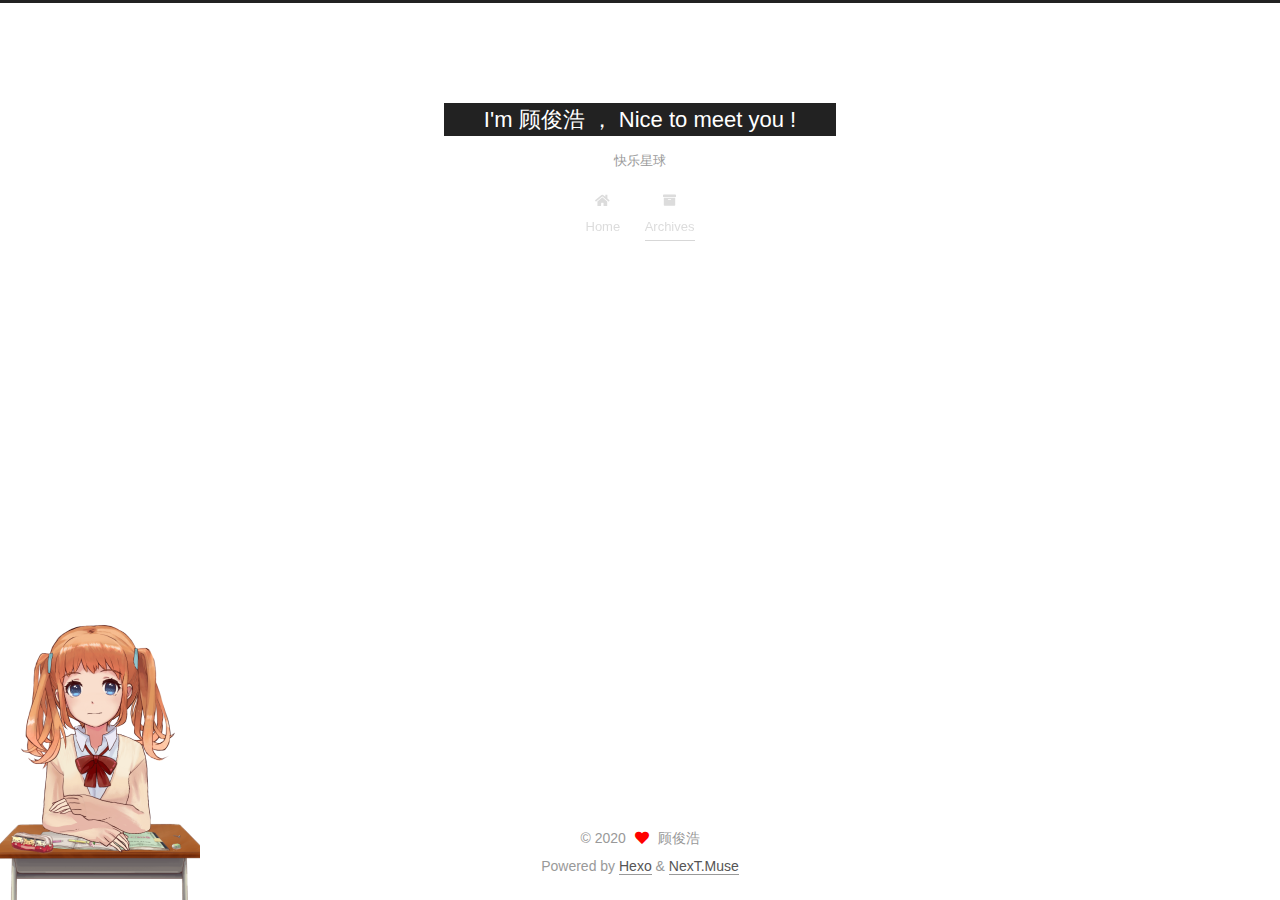
==== archives/index.html @ 108e6eaa "Site updated: 2020-04-30 14:26:38" ====
<!DOCTYPE html>
<html lang="en">
<head>
  <meta charset="UTF-8">
<meta name="viewport" content="width=device-width, initial-scale=1, maximum-scale=2">
<meta name="theme-color" content="#222">
<meta name="generator" content="Hexo 4.2.0">
  <link rel="apple-touch-icon" sizes="180x180" href="/images/apple-touch-icon-next.png">
  <link rel="icon" type="image/png" sizes="32x32" href="/images/favicon-32x32-next.png">
  <link rel="icon" type="image/png" sizes="16x16" href="/images/favicon-16x16-next.png">
  <link rel="mask-icon" href="/images/logo.svg" color="#222">

<link rel="stylesheet" href="/css/main.css">


<link rel="stylesheet" href="/lib/font-awesome/css/all.min.css">

<script id="hexo-configurations">
    var NexT = window.NexT || {};
    var CONFIG = {"hostname":"gutaiduanzhuang.github.io","root":"/","scheme":"Muse","version":"7.8.0","exturl":false,"sidebar":{"position":"left","display":"post","padding":18,"offset":12,"onmobile":false},"copycode":{"enable":false,"show_result":false,"style":null},"back2top":{"enable":true,"sidebar":false,"scrollpercent":false},"bookmark":{"enable":false,"color":"#222","save":"auto"},"fancybox":false,"mediumzoom":false,"lazyload":false,"pangu":false,"comments":{"style":"tabs","active":null,"storage":true,"lazyload":false,"nav":null},"algolia":{"hits":{"per_page":10},"labels":{"input_placeholder":"Search for Posts","hits_empty":"We didn't find any results for the search: ${query}","hits_stats":"${hits} results found in ${time} ms"}},"localsearch":{"enable":false,"trigger":"auto","top_n_per_article":1,"unescape":false,"preload":false},"motion":{"enable":true,"async":false,"transition":{"post_block":"fadeIn","post_header":"slideDownIn","post_body":"slideDownIn","coll_header":"slideLeftIn","sidebar":"slideUpIn"}}};
  </script>

  <meta property="og:type" content="website">
<meta property="og:title" content="I&#39;m 顾俊浩 ， Nice to meet you !">
<meta property="og:url" content="https://gutaiduanzhuang.github.io/archives/index.html">
<meta property="og:site_name" content="I&#39;m 顾俊浩 ， Nice to meet you !">
<meta property="og:locale" content="en_US">
<meta property="article:author" content="顾俊浩">
<meta name="twitter:card" content="summary">

<link rel="canonical" href="https://gutaiduanzhuang.github.io/archives/">


<script id="page-configurations">
  // https://hexo.io/docs/variables.html
  CONFIG.page = {
    sidebar: "",
    isHome : false,
    isPost : false,
    lang   : 'en'
  };
</script>

  <title>Archive | I'm 顾俊浩 ， Nice to meet you !</title>
  






  <noscript>
  <style>
  .use-motion .brand,
  .use-motion .menu-item,
  .sidebar-inner,
  .use-motion .post-block,
  .use-motion .pagination,
  .use-motion .comments,
  .use-motion .post-header,
  .use-motion .post-body,
  .use-motion .collection-header { opacity: initial; }

  .use-motion .site-title,
  .use-motion .site-subtitle {
    opacity: initial;
    top: initial;
  }

  .use-motion .logo-line-before i { left: initial; }
  .use-motion .logo-line-after i { right: initial; }
  </style>
</noscript>

<link rel="alternate" href="/atom.xml" title="I'm 顾俊浩 ， Nice to meet you !" type="application/atom+xml">
</head>

<body itemscope itemtype="http://schema.org/WebPage">
  <div class="container use-motion">
    <div class="headband"></div>

    <header class="header" itemscope itemtype="http://schema.org/WPHeader">
      <div class="header-inner"><div class="site-brand-container">
  <div class="site-nav-toggle">
    <div class="toggle" aria-label="Toggle navigation bar">
      <span class="toggle-line toggle-line-first"></span>
      <span class="toggle-line toggle-line-middle"></span>
      <span class="toggle-line toggle-line-last"></span>
    </div>
  </div>

  <div class="site-meta">

    <a href="/" class="brand" rel="start">
      <span class="logo-line-before"><i></i></span>
      <h1 class="site-title">I'm 顾俊浩 ， Nice to meet you !</h1>
      <span class="logo-line-after"><i></i></span>
    </a>
      <p class="site-subtitle" itemprop="description">快乐星球</p>
  </div>

  <div class="site-nav-right">
    <div class="toggle popup-trigger">
    </div>
  </div>
</div>




<nav class="site-nav">
  <ul id="menu" class="main-menu menu">
        <li class="menu-item menu-item-home">

    <a href="/" rel="section"><i class="fa fa-home fa-fw"></i>Home</a>

  </li>
        <li class="menu-item menu-item-archives">

    <a href="/archives/" rel="section"><i class="fa fa-archive fa-fw"></i>Archives</a>

  </li>
  </ul>
</nav>




</div>
    </header>

    
  <div class="back-to-top">
    <i class="fa fa-arrow-up"></i>
    <span>0%</span>
  </div>


    <main class="main">
      <div class="main-inner">
        <div class="content-wrap">
          

          <div class="content archive">
            

  
  
  
  <div class="post-block">
    <div class="posts-collapse">
      <div class="collection-title">
        <span class="collection-header">Um..! 1 post. Keep on posting.</span>
      </div>

      
    <div class="collection-year">
      <span class="collection-header">2020</span>
    </div>

  <article itemscope itemtype="http://schema.org/Article">
    <header class="post-header">

      <div class="post-meta">
        <time itemprop="dateCreated"
              datetime="2020-04-17T21:01:38+08:00"
              content="2020-04-17">
          04-17
        </time>
      </div>

      <div class="post-title">
          <a class="post-title-link" href="/2020/04/17/hello-world/" itemprop="url">
            <span itemprop="name">Hello World</span>
          </a>
      </div>

    </header>
  </article>


    </div>
  </div>
  
  
  

  



          </div>
          

<script>
  window.addEventListener('tabs:register', () => {
    let { activeClass } = CONFIG.comments;
    if (CONFIG.comments.storage) {
      activeClass = localStorage.getItem('comments_active') || activeClass;
    }
    if (activeClass) {
      let activeTab = document.querySelector(`a[href="#comment-${activeClass}"]`);
      if (activeTab) {
        activeTab.click();
      }
    }
  });
  if (CONFIG.comments.storage) {
    window.addEventListener('tabs:click', event => {
      if (!event.target.matches('.tabs-comment .tab-content .tab-pane')) return;
      let commentClass = event.target.classList[1];
      localStorage.setItem('comments_active', commentClass);
    });
  }
</script>

        </div>
          
  
  <div class="toggle sidebar-toggle">
    <span class="toggle-line toggle-line-first"></span>
    <span class="toggle-line toggle-line-middle"></span>
    <span class="toggle-line toggle-line-last"></span>
  </div>

  <aside class="sidebar">
    <div class="sidebar-inner">

      <ul class="sidebar-nav motion-element">
        <li class="sidebar-nav-toc">
          Table of Contents
        </li>
        <li class="sidebar-nav-overview">
          Overview
        </li>
      </ul>

      <!--noindex-->
      <div class="post-toc-wrap sidebar-panel">
      </div>
      <!--/noindex-->

      <div class="site-overview-wrap sidebar-panel">
        <div class="site-author motion-element" itemprop="author" itemscope itemtype="http://schema.org/Person">
  <p class="site-author-name" itemprop="name">顾俊浩</p>
  <div class="site-description" itemprop="description"></div>
</div>
<div class="site-state-wrap motion-element">
  <nav class="site-state">
      <div class="site-state-item site-state-posts">
          <a href="/archives/">
        
          <span class="site-state-item-count">1</span>
          <span class="site-state-item-name">posts</span>
        </a>
      </div>
  </nav>
</div>



      </div>

    </div>
  </aside>
  <div id="sidebar-dimmer"></div>


      </div>
    </main>

    <footer class="footer">
      <div class="footer-inner">
        

        

<div class="copyright">
  
  &copy; 
  <span itemprop="copyrightYear">2020</span>
  <span class="with-love">
    <i class="fa fa-heart"></i>
  </span>
  <span class="author" itemprop="copyrightHolder">顾俊浩</span>
</div>
  <div class="powered-by">Powered by <a href="https://hexo.io/" class="theme-link" rel="noopener" target="_blank">Hexo</a> & <a href="https://muse.theme-next.org/" class="theme-link" rel="noopener" target="_blank">NexT.Muse</a>
  </div>

        








      </div>
    </footer>
  </div>

  
  <script src="/lib/anime.min.js"></script>
  <script src="/lib/velocity/velocity.min.js"></script>
  <script src="/lib/velocity/velocity.ui.min.js"></script>

<script src="/js/utils.js"></script>

<script src="/js/motion.js"></script>


<script src="/js/schemes/muse.js"></script>


<script src="/js/next-boot.js"></script>




  















  

  

<script src="/live2dw/lib/L2Dwidget.min.js?094cbace49a39548bed64abff5988b05"></script><script>L2Dwidget.init({"pluginModelPath":"assets/","model":{"jsonPath":"/live2dw/assets/shizuku.model.json"},"display":{"position":"left","width":200,"height":400},"mobile":{"show":true},"rect":{"opacity":0.5},"log":false,"pluginJsPath":"lib/","pluginRootPath":"live2dw/","tagMode":false});</script></body>
</html>
---- css/main.css ----
:root {
  --body-bg-color: #fff;
  --content-bg-color: #fff;
  --card-bg-color: #f5f5f5;
  --text-color: #555;
  --blockquote-color: #666;
  --link-color: #555;
  --link-hover-color: #222;
  --brand-color: #fff;
  --brand-hover-color: #fff;
  --table-row-odd-bg-color: #f9f9f9;
  --table-row-hover-bg-color: #f5f5f5;
  --menu-item-bg-color: #f5f5f5;
  --btn-default-bg: #222;
  --btn-default-color: #fff;
  --btn-default-border-color: #222;
  --btn-default-hover-bg: #fff;
  --btn-default-hover-color: #222;
  --btn-default-hover-border-color: #222;
}
html {
  line-height: 1.15; /* 1 */
  -webkit-text-size-adjust: 100%; /* 2 */
}
body {
  margin: 0;
}
main {
  display: block;
}
h1 {
  font-size: 2em;
  margin: 0.67em 0;
}
hr {
  box-sizing: content-box; /* 1 */
  height: 0; /* 1 */
  overflow: visible; /* 2 */
}
pre {
  font-family: monospace, monospace; /* 1 */
  font-size: 1em; /* 2 */
}
a {
  background: transparent;
}
abbr[title] {
  border-bottom: none; /* 1 */
  text-decoration: underline; /* 2 */
  text-decoration: underline dotted; /* 2 */
}
b,
strong {
  font-weight: bolder;
}
code,
kbd,
samp {
  font-family: monospace, monospace; /* 1 */
  font-size: 1em; /* 2 */
}
small {
  font-size: 80%;
}
sub,
sup {
  font-size: 75%;
  line-height: 0;
  position: relative;
  vertical-align: baseline;
}
sub {
  bottom: -0.25em;
}
sup {
  top: -0.5em;
}
img {
  border-style: none;
}
button,
input,
optgroup,
select,
textarea {
  font-family: inherit; /* 1 */
  font-size: 100%; /* 1 */
  line-height: 1.15; /* 1 */
  margin: 0; /* 2 */
}
button,
input {
/* 1 */
  overflow: visible;
}
button,
select {
/* 1 */
  text-transform: none;
}
button,
[type='button'],
[type='reset'],
[type='submit'] {
  -webkit-appearance: button;
}
button::-moz-focus-inner,
[type='button']::-moz-focus-inner,
[type='reset']::-moz-focus-inner,
[type='submit']::-moz-focus-inner {
  border-style: none;
  padding: 0;
}
button:-moz-focusring,
[type='button']:-moz-focusring,
[type='reset']:-moz-focusring,
[type='submit']:-moz-focusring {
  outline: 1px dotted ButtonText;
}
fieldset {
  padding: 0.35em 0.75em 0.625em;
}
legend {
  box-sizing: border-box; /* 1 */
  color: inherit; /* 2 */
  display: table; /* 1 */
  max-width: 100%; /* 1 */
  padding: 0; /* 3 */
  white-space: normal; /* 1 */
}
progress {
  vertical-align: baseline;
}
textarea {
  overflow: auto;
}
[type='checkbox'],
[type='radio'] {
  box-sizing: border-box; /* 1 */
  padding: 0; /* 2 */
}
[type='number']::-webkit-inner-spin-button,
[type='number']::-webkit-outer-spin-button {
  height: auto;
}
[type='search'] {
  outline-offset: -2px; /* 2 */
  -webkit-appearance: textfield; /* 1 */
}
[type='search']::-webkit-search-decoration {
  -webkit-appearance: none;
}
::-webkit-file-upload-button {
  font: inherit; /* 2 */
  -webkit-appearance: button; /* 1 */
}
details {
  display: block;
}
summary {
  display: list-item;
}
template {
  display: none;
}
[hidden] {
  display: none;
}
::selection {
  background: #262a30;
  color: #eee;
}
html,
body {
  height: 100%;
}
body {
  background: var(--body-bg-color);
  color: var(--text-color);
  font-family: 'Lato', "PingFang SC", "Microsoft YaHei", sans-serif;
  font-size: 1em;
  line-height: 2;
}
@media (max-width: 991px) {
  body {
    padding-left: 0 !important;
    padding-right: 0 !important;
  }
}
h1,
h2,
h3,
h4,
h5,
h6 {
  font-family: 'Lato', "PingFang SC", "Microsoft YaHei", sans-serif;
  font-weight: bold;
  line-height: 1.5;
  margin: 20px 0 15px;
}
h1 {
  font-size: 1.5em;
}
h2 {
  font-size: 1.375em;
}
h3 {
  font-size: 1.25em;
}
h4 {
  font-size: 1.125em;
}
h5 {
  font-size: 1em;
}
h6 {
  font-size: 0.875em;
}
p {
  margin: 0 0 20px 0;
}
a,
span.exturl {
  border-bottom: 1px solid #999;
  color: var(--link-color);
  outline: 0;
  text-decoration: none;
  overflow-wrap: break-word;
  word-wrap: break-word;
  cursor: pointer;
}
a:hover,
span.exturl:hover {
  border-bottom-color: var(--link-hover-color);
  color: var(--link-hover-color);
}
iframe,
img,
video {
  display: block;
  margin-left: auto;
  margin-right: auto;
  max-width: 100%;
}
hr {
  background-image: repeating-linear-gradient(-45deg, #ddd, #ddd 4px, transparent 4px, transparent 8px);
  border: 0;
  height: 3px;
  margin: 40px 0;
}
blockquote {
  border-left: 4px solid #ddd;
  color: var(--blockquote-color);
  margin: 0;
  padding: 0 15px;
}
blockquote cite::before {
  content: '-';
  padding: 0 5px;
}
dt {
  font-weight: bold;
}
dd {
  margin: 0;
  padding: 0;
}
kbd {
  background-color: #f5f5f5;
  background-image: linear-gradient(#eee, #fff, #eee);
  border: 1px solid #ccc;
  border-radius: 0.2em;
  box-shadow: 0.1em 0.1em 0.2em rgba(0,0,0,0.1);
  color: #555;
  font-family: inherit;
  padding: 0.1em 0.3em;
  white-space: nowrap;
}
.table-container {
  overflow: auto;
}
table {
  border-collapse: collapse;
  border-spacing: 0;
  font-size: 0.875em;
  margin: 0 0 20px 0;
  width: 100%;
}
tbody tr:nth-of-type(odd) {
  background: var(--table-row-odd-bg-color);
}
tbody tr:hover {
  background: var(--table-row-hover-bg-color);
}
caption,
th,
td {
  font-weight: normal;
  padding: 8px;
  text-align: left;
  vertical-align: middle;
}
th,
td {
  border: 1px solid #ddd;
  border-bottom: 3px solid #ddd;
}
th {
  font-weight: 700;
  padding-bottom: 10px;
}
td {
  border-bottom-width: 1px;
}
.btn {
  background: var(--btn-default-bg);
  border: 2px solid var(--btn-default-border-color);
  border-radius: 0;
  color: var(--btn-default-color);
  display: inline-block;
  font-size: 0.875em;
  line-height: 2;
  padding: 0 20px;
  text-decoration: none;
  transition-property: background-color;
  transition-delay: 0s;
  transition-duration: 0.2s;
  transition-timing-function: ease-in-out;
}
.btn:hover {
  background: var(--btn-default-hover-bg);
  border-color: var(--btn-default-hover-border-color);
  color: var(--btn-default-hover-color);
}
.btn + .btn {
  margin: 0 0 8px 8px;
}
.btn .fa-fw {
  text-align: left;
  width: 1.285714285714286em;
}
.toggle {
  line-height: 0;
}
.toggle .toggle-line {
  background: #fff;
  display: inline-block;
  height: 2px;
  left: 0;
  position: relative;
  top: 0;
  transition: all 0.4s;
  vertical-align: top;
  width: 100%;
}
.toggle .toggle-line:not(:first-child) {
  margin-top: 3px;
}
.toggle.toggle-arrow .toggle-line-first {
  left: 50%;
  top: 2px;
  transform: rotate(45deg);
  width: 50%;
}
.toggle.toggle-arrow .toggle-line-middle {
  left: 2px;
  width: 90%;
}
.toggle.toggle-arrow .toggle-line-last {
  left: 50%;
  top: -2px;
  transform: rotate(-45deg);
  width: 50%;
}
.toggle.toggle-close .toggle-line-first {
  transform: rotate(-45deg);
  top: 5px;
}
.toggle.toggle-close .toggle-line-middle {
  opacity: 0;
}
.toggle.toggle-close .toggle-line-last {
  transform: rotate(45deg);
  top: -5px;
}
.highlight,
pre {
  background: #f7f7f7;
  color: #4d4d4c;
  line-height: 1.6;
  margin: 0 auto 20px;
}
pre,
code {
  font-family: consolas, Menlo, monospace, "PingFang SC", "Microsoft YaHei";
}
code {
  background: #eee;
  border-radius: 3px;
  color: #555;
  padding: 2px 4px;
  overflow-wrap: break-word;
  word-wrap: break-word;
}
.highlight *::selection {
  background: #d6d6d6;
}
.highlight pre {
  border: 0;
  margin: 0;
  padding: 10px 0;
}
.highlight table {
  border: 0;
  margin: 0;
  width: auto;
}
.highlight td {
  border: 0;
  padding: 0;
}
.highlight figcaption {
  background: #eff2f3;
  color: #4d4d4c;
  display: flex;
  font-size: 0.875em;
  justify-content: space-between;
  line-height: 1.2;
  padding: 0.5em;
}
.highlight figcaption a {
  color: #4d4d4c;
}
.highlight figcaption a:hover {
  border-bottom-color: #4d4d4c;
}
.highlight .gutter {
  -moz-user-select: none;
  -ms-user-select: none;
  -webkit-user-select: none;
  user-select: none;
}
.highlight .gutter pre {
  background: #eff2f3;
  color: #869194;
  padding-left: 10px;
  padding-right: 10px;
  text-align: right;
}
.highlight .code pre {
  background: #f7f7f7;
  padding-left: 10px;
  width: 100%;
}
.gist table {
  width: auto;
}
.gist table td {
  border: 0;
}
pre {
  overflow: auto;
  padding: 10px;
}
pre code {
  background: none;
  color: #4d4d4c;
  font-size: 0.875em;
  padding: 0;
  text-shadow: none;
}
pre .deletion {
  background: #fdd;
}
pre .addition {
  background: #dfd;
}
pre .meta {
  color: #eab700;
  -moz-user-select: none;
  -ms-user-select: none;
  -webkit-user-select: none;
  user-select: none;
}
pre .comment {
  color: #8e908c;
}
pre .variable,
pre .attribute,
pre .tag,
pre .name,
pre .regexp,
pre .ruby .constant,
pre .xml .tag .title,
pre .xml .pi,
pre .xml .doctype,
pre .html .doctype,
pre .css .id,
pre .css .class,
pre .css .pseudo {
  color: #c82829;
}
pre .number,
pre .preprocessor,
pre .built_in,
pre .builtin-name,
pre .literal,
pre .params,
pre .constant,
pre .command {
  color: #f5871f;
}
pre .ruby .class .title,
pre .css .rules .attribute,
pre .string,
pre .symbol,
pre .value,
pre .inheritance,
pre .header,
pre .ruby .symbol,
pre .xml .cdata,
pre .special,
pre .formula {
  color: #718c00;
}
pre .title,
pre .css .hexcolor {
  color: #3e999f;
}
pre .function,
pre .python .decorator,
pre .python .title,
pre .ruby .function .title,
pre .ruby .title .keyword,
pre .perl .sub,
pre .javascript .title,
pre .coffeescript .title {
  color: #4271ae;
}
pre .keyword,
pre .javascript .function {
  color: #8959a8;
}
.blockquote-center {
  border-left: none;
  margin: 40px 0;
  padding: 0;
  position: relative;
  text-align: center;
}
.blockquote-center .fa {
  display: block;
  opacity: 0.6;
  position: absolute;
  width: 100%;
}
.blockquote-center .fa-quote-left {
  border-top: 1px solid #ccc;
  text-align: left;
  top: -20px;
}
.blockquote-center .fa-quote-right {
  border-bottom: 1px solid #ccc;
  text-align: right;
  bottom: -20px;
}
.blockquote-center p,
.blockquote-center div {
  text-align: center;
}
.post-body .group-picture img {
  margin: 0 auto;
  padding: 0 3px;
}
.group-picture-row {
  margin-bottom: 6px;
  overflow: hidden;
}
.group-picture-column {
  float: left;
  margin-bottom: 10px;
}
.post-body .label {
  color: #555;
  display: inline;
  padding: 0 2px;
}
.post-body .label.default {
  background: #f0f0f0;
}
.post-body .label.primary {
  background: #efe6f7;
}
.post-body .label.info {
  background: #e5f2f8;
}
.post-body .label.success {
  background: #e7f4e9;
}
.post-body .label.warning {
  background: #fcf6e1;
}
.post-body .label.danger {
  background: #fae8eb;
}
.post-body .tabs {
  margin-bottom: 20px;
}
.post-body .tabs,
.tabs-comment {
  display: block;
  padding-top: 10px;
  position: relative;
}
.post-body .tabs ul.nav-tabs,
.tabs-comment ul.nav-tabs {
  display: flex;
  flex-wrap: wrap;
  margin: 0;
  margin-bottom: -1px;
  padding: 0;
}
@media (max-width: 413px) {
  .post-body .tabs ul.nav-tabs,
  .tabs-comment ul.nav-tabs {
    display: block;
    margin-bottom: 5px;
  }
}
.post-body .tabs ul.nav-tabs li.tab,
.tabs-comment ul.nav-tabs li.tab {
  border-bottom: 1px solid #ddd;
  border-left: 1px solid transparent;
  border-right: 1px solid transparent;
  border-top: 3px solid transparent;
  flex-grow: 1;
  list-style-type: none;
  border-radius: 0 0 0 0;
}
@media (max-width: 413px) {
  .post-body .tabs ul.nav-tabs li.tab,
  .tabs-comment ul.nav-tabs li.tab {
    border-bottom: 1px solid transparent;
    border-left: 3px solid transparent;
    border-right: 1px solid transparent;
    border-top: 1px solid transparent;
  }
}
@media (max-width: 413px) {
  .post-body .tabs ul.nav-tabs li.tab,
  .tabs-comment ul.nav-tabs li.tab {
    border-radius: 0;
  }
}
.post-body .tabs ul.nav-tabs li.tab a,
.tabs-comment ul.nav-tabs li.tab a {
  border-bottom: initial;
  display: block;
  line-height: 1.8;
  outline: 0;
  padding: 0.25em 0.75em;
  text-align: center;
  transition-delay: 0s;
  transition-duration: 0.2s;
  transition-timing-function: ease-out;
}
.post-body .tabs ul.nav-tabs li.tab a i,
.tabs-comment ul.nav-tabs li.tab a i {
  width: 1.285714285714286em;
}
.post-body .tabs ul.nav-tabs li.tab.active,
.tabs-comment ul.nav-tabs li.tab.active {
  border-bottom: 1px solid transparent;
  border-left: 1px solid #ddd;
  border-right: 1px solid #ddd;
  border-top: 3px solid #fc6423;
}
@media (max-width: 413px) {
  .post-body .tabs ul.nav-tabs li.tab.active,
  .tabs-comment ul.nav-tabs li.tab.active {
    border-bottom: 1px solid #ddd;
    border-left: 3px solid #fc6423;
    border-right: 1px solid #ddd;
    border-top: 1px solid #ddd;
  }
}
.post-body .tabs ul.nav-tabs li.tab.active a,
.tabs-comment ul.nav-tabs li.tab.active a {
  color: var(--link-color);
  cursor: default;
}
.post-body .tabs .tab-content .tab-pane,
.tabs-comment .tab-content .tab-pane {
  border: 1px solid #ddd;
  border-top: 0;
  padding: 20px 20px 0 20px;
  border-radius: 0;
}
.post-body .tabs .tab-content .tab-pane:not(.active),
.tabs-comment .tab-content .tab-pane:not(.active) {
  display: none;
}
.post-body .tabs .tab-content .tab-pane.active,
.tabs-comment .tab-content .tab-pane.active {
  display: block;
}
.post-body .tabs .tab-content .tab-pane.active:nth-of-type(1),
.tabs-comment .tab-content .tab-pane.active:nth-of-type(1) {
  border-radius: 0 0 0 0;
}
@media (max-width: 413px) {
  .post-body .tabs .tab-content .tab-pane.active:nth-of-type(1),
  .tabs-comment .tab-content .tab-pane.active:nth-of-type(1) {
    border-radius: 0;
  }
}
.post-body .note {
  border-radius: 3px;
  margin-bottom: 20px;
  padding: 1em;
  position: relative;
  border: 1px solid #eee;
  border-left-width: 5px;
}
.post-body .note h2,
.post-body .note h3,
.post-body .note h4,
.post-body .note h5,
.post-body .note h6 {
  margin-top: 0;
  border-bottom: initial;
  margin-bottom: 0;
  padding-top: 0;
}
.post-body .note p:first-child,
.post-body .note ul:first-child,
.post-body .note ol:first-child,
.post-body .note table:first-child,
.post-body .note pre:first-child,
.post-body .note blockquote:first-child,
.post-body .note img:first-child {
  margin-top: 0;
}
.post-body .note p:last-child,
.post-body .note ul:last-child,
.post-body .note ol:last-child,
.post-body .note table:last-child,
.post-body .note pre:last-child,
.post-body .note blockquote:last-child,
.post-body .note img:last-child {
  margin-bottom: 0;
}
.post-body .note.default {
  border-left-color: #777;
}
.post-body .note.default h2,
.post-body .note.default h3,
.post-body .note.default h4,
.post-body .note.default h5,
.post-body .note.default h6 {
  color: #777;
}
.post-body .note.primary {
  border-left-color: #6f42c1;
}
.post-body .note.primary h2,
.post-body .note.primary h3,
.post-body .note.primary h4,
.post-body .note.primary h5,
.post-body .note.primary h6 {
  color: #6f42c1;
}
.post-body .note.info {
  border-left-color: #428bca;
}
.post-body .note.info h2,
.post-body .note.info h3,
.post-body .note.info h4,
.post-body .note.info h5,
.post-body .note.info h6 {
  color: #428bca;
}
.post-body .note.success {
  border-left-color: #5cb85c;
}
.post-body .note.success h2,
.post-body .note.success h3,
.post-body .note.success h4,
.post-body .note.success h5,
.post-body .note.success h6 {
  color: #5cb85c;
}
.post-body .note.warning {
  border-left-color: #f0ad4e;
}
.post-body .note.warning h2,
.post-body .note.warning h3,
.post-body .note.warning h4,
.post-body .note.warning h5,
.post-body .note.warning h6 {
  color: #f0ad4e;
}
.post-body .note.danger {
  border-left-color: #d9534f;
}
.post-body .note.danger h2,
.post-body .note.danger h3,
.post-body .note.danger h4,
.post-body .note.danger h5,
.post-body .note.danger h6 {
  color: #d9534f;
}
.pagination .prev,
.pagination .next,
.pagination .page-number,
.pagination .space {
  display: inline-block;
  margin: 0 10px;
  padding: 0 11px;
  position: relative;
  top: -1px;
}
@media (max-width: 767px) {
  .pagination .prev,
  .pagination .next,
  .pagination .page-number,
  .pagination .space {
    margin: 0 5px;
  }
}
.pagination {
  border-top: 1px solid #eee;
  margin: 120px 0 0;
  text-align: center;
}
.pagination .prev,
.pagination .next,
.pagination .page-number {
  border-bottom: 0;
  border-top: 1px solid #eee;
  transition-property: border-color;
  transition-delay: 0s;
  transition-duration: 0.2s;
  transition-timing-function: ease-in-out;
}
.pagination .prev:hover,
.pagination .next:hover,
.pagination .page-number:hover {
  border-top-color: #222;
}
.pagination .space {
  margin: 0;
  padding: 0;
}
.pagination .prev {
  margin-left: 0;
}
.pagination .next {
  margin-right: 0;
}
.pagination .page-number.current {
  background: #ccc;
  border-top-color: #ccc;
  color: #fff;
}
@media (max-width: 767px) {
  .pagination {
    border-top: none;
  }
  .pagination .prev,
  .pagination .next,
  .pagination .page-number {
    border-bottom: 1px solid #eee;
    border-top: 0;
    margin-bottom: 10px;
    padding: 0 10px;
  }
  .pagination .prev:hover,
  .pagination .next:hover,
  .pagination .page-number:hover {
    border-bottom-color: #222;
  }
}
.comments {
  margin-top: 60px;
  overflow: hidden;
}
.comment-button-group {
  display: flex;
  flex-wrap: wrap-reverse;
  justify-content: center;
  margin: 1em 0;
}
.comment-button-group .comment-button {
  margin: 0.1em 0.2em;
}
.comment-button-group .comment-button.active {
  background: var(--btn-default-hover-bg);
  border-color: var(--btn-default-hover-border-color);
  color: var(--btn-default-hover-color);
}
.comment-position {
  display: none;
}
.comment-position.active {
  display: block;
}
.tabs-comment {
  background: var(--content-bg-color);
  margin-top: 4em;
  padding-top: 0;
}
.tabs-comment .comments {
  border: 0;
  box-shadow: none;
  margin-top: 0;
  padding-top: 0;
}
.container {
  min-height: 100%;
  position: relative;
}
.main-inner {
  margin: 0 auto;
  width: 700px;
}
@media (min-width: 1200px) {
  .main-inner {
    width: 800px;
  }
}
@media (min-width: 1600px) {
  .main-inner {
    width: 900px;
  }
}
@media (max-width: 767px) {
  .content-wrap {
    padding: 0 20px;
  }
}
.header {
  background: transparent;
}
.header-inner {
  margin: 0 auto;
  width: 700px;
}
@media (min-width: 1200px) {
  .header-inner {
    width: 800px;
  }
}
@media (min-width: 1600px) {
  .header-inner {
    width: 900px;
  }
}
.site-brand-container {
  display: flex;
  flex-shrink: 0;
  padding: 0 10px;
}
.headband {
  background: #222;
  height: 3px;
}
.site-meta {
  flex-grow: 1;
  text-align: center;
}
@media (max-width: 767px) {
  .site-meta {
    text-align: center;
  }
}
.brand {
  border-bottom: none;
  color: var(--brand-color);
  display: inline-block;
  line-height: 1.375em;
  padding: 0 40px;
  position: relative;
}
.brand:hover {
  color: var(--brand-hover-color);
}
.site-title {
  font-family: 'Lato', "PingFang SC", "Microsoft YaHei", sans-serif;
  font-size: 1.375em;
  font-weight: normal;
  margin: 0;
}
.site-subtitle {
  color: #999;
  font-size: 0.8125em;
  margin: 10px 0;
}
.use-motion .brand {
  opacity: 0;
}
.use-motion .site-title,
.use-motion .site-subtitle,
.use-motion .custom-logo-image {
  opacity: 0;
  position: relative;
  top: -10px;
}
.site-nav-toggle,
.site-nav-right {
  display: none;
}
@media (max-width: 767px) {
  .site-nav-toggle,
  .site-nav-right {
    display: flex;
    flex-direction: column;
    justify-content: center;
  }
}
.site-nav-toggle .toggle,
.site-nav-right .toggle {
  color: var(--text-color);
  padding: 10px;
  width: 22px;
}
.site-nav-toggle .toggle .toggle-line,
.site-nav-right .toggle .toggle-line {
  background: var(--text-color);
  border-radius: 1px;
}
.site-nav {
  display: block;
}
@media (max-width: 767px) {
  .site-nav {
    clear: both;
    display: none;
  }
}
.site-nav.site-nav-on {
  display: block;
}
.menu {
  margin-top: 20px;
  padding-left: 0;
  text-align: center;
}
.menu-item {
  display: inline-block;
  list-style: none;
  margin: 0 10px;
}
@media (max-width: 767px) {
  .menu-item {
    display: block;
    margin-top: 10px;
  }
  .menu-item.menu-item-search {
    display: none;
  }
}
.menu-item a,
.menu-item span.exturl {
  border-bottom: 0;
  display: block;
  font-size: 0.8125em;
  transition-property: border-color;
  transition-delay: 0s;
  transition-duration: 0.2s;
  transition-timing-function: ease-in-out;
}
@media (hover: none) {
  .menu-item a:hover,
  .menu-item span.exturl:hover {
    border-bottom-color: transparent !important;
  }
}
.menu-item .fa,
.menu-item .fab,
.menu-item .far,
.menu-item .fas {
  margin-right: 8px;
}
.menu-item .badge {
  display: inline-block;
  font-weight: bold;
  line-height: 1;
  margin-left: 0.35em;
  margin-top: 0.35em;
  text-align: center;
  white-space: nowrap;
}
@media (max-width: 767px) {
  .menu-item .badge {
    float: right;
    margin-left: 0;
  }
}
.menu-item-active a,
.menu .menu-item a:hover,
.menu .menu-item span.exturl:hover {
  background: var(--menu-item-bg-color);
}
.use-motion .menu-item {
  opacity: 0;
}
.sidebar {
  background: #222;
  bottom: 0;
  box-shadow: inset 0 2px 6px #000;
  position: fixed;
  top: 0;
}
@media (max-width: 991px) {
  .sidebar {
    display: none;
  }
}
.sidebar-inner {
  color: #999;
  padding: 18px 10px;
  text-align: center;
}
.cc-license {
  margin-top: 10px;
  text-align: center;
}
.cc-license .cc-opacity {
  border-bottom: none;
  opacity: 0.7;
}
.cc-license .cc-opacity:hover {
  opacity: 0.9;
}
.cc-license img {
  display: inline-block;
}
.site-author-image {
  border: 2px solid #333;
  display: block;
  margin: 0 auto;
  max-width: 96px;
  padding: 2px;
}
.site-author-name {
  color: #f5f5f5;
  font-weight: normal;
  margin: 5px 0 0;
  text-align: center;
}
.site-description {
  color: #999;
  font-size: 1em;
  margin-top: 5px;
  text-align: center;
}
.links-of-author {
  margin-top: 15px;
}
.links-of-author a,
.links-of-author span.exturl {
  border-bottom-color: #555;
  display: inline-block;
  font-size: 0.8125em;
  margin-bottom: 10px;
  margin-right: 10px;
  vertical-align: middle;
}
.links-of-author a::before,
.links-of-author span.exturl::before {
  background: #9953ff;
  border-radius: 50%;
  content: ' ';
  display: inline-block;
  height: 4px;
  margin-right: 3px;
  vertical-align: middle;
  width: 4px;
}
.sidebar-button {
  margin-top: 15px;
}
.sidebar-button a {
  border: 1px solid #fc6423;
  border-radius: 4px;
  color: #fc6423;
  display: inline-block;
  padding: 0 15px;
}
.sidebar-button a .fa,
.sidebar-button a .fab,
.sidebar-button a .far,
.sidebar-button a .fas {
  margin-right: 5px;
}
.sidebar-button a:hover {
  background: #fc6423;
  border: 1px solid #fc6423;
  color: #fff;
}
.sidebar-button a:hover .fa,
.sidebar-button a:hover .fab,
.sidebar-button a:hover .far,
.sidebar-button a:hover .fas {
  color: #fff;
}
.links-of-blogroll {
  font-size: 0.8125em;
  margin-top: 10px;
}
.links-of-blogroll-title {
  font-size: 0.875em;
  font-weight: 600;
  margin-top: 0;
}
.links-of-blogroll-list {
  list-style: none;
  margin: 0;
  padding: 0;
}
#sidebar-dimmer {
  display: none;
}
@media (max-width: 767px) {
  #sidebar-dimmer {
    background: #000;
    display: block;
    height: 100%;
    left: 100%;
    opacity: 0;
    position: fixed;
    top: 0;
    width: 100%;
    z-index: 1100;
  }
  .sidebar-active + #sidebar-dimmer {
    opacity: 0.7;
    transform: translateX(-100%);
    transition: opacity 0.5s;
  }
}
.sidebar-nav {
  margin: 0;
  padding-bottom: 20px;
  padding-left: 0;
}
.sidebar-nav li {
  border-bottom: 1px solid transparent;
  color: #666;
  cursor: pointer;
  display: inline-block;
  font-size: 0.875em;
}
.sidebar-nav li.sidebar-nav-overview {
  margin-left: 10px;
}
.sidebar-nav li:hover {
  color: #f5f5f5;
}
.sidebar-nav .sidebar-nav-active {
  border-bottom-color: #87daff;
  color: #87daff;
}
.sidebar-nav .sidebar-nav-active:hover {
  color: #87daff;
}
.sidebar-panel {
  display: none;
  overflow-x: hidden;
  overflow-y: auto;
}
.sidebar-panel-active {
  display: block;
}
.sidebar-toggle {
  background: #222;
  bottom: 45px;
  cursor: pointer;
  height: 14px;
  left: 30px;
  padding: 5px;
  position: fixed;
  width: 14px;
  z-index: 1300;
}
@media (max-width: 991px) {
  .sidebar-toggle {
    left: 20px;
    opacity: 0.8;
    display: none;
  }
}
.sidebar-toggle:hover .toggle-line {
  background: #87daff;
}
.post-toc {
  font-size: 0.875em;
}
.post-toc ol {
  list-style: none;
  margin: 0;
  padding: 0 2px 5px 10px;
  text-align: left;
}
.post-toc ol > ol {
  padding-left: 0;
}
.post-toc ol a {
  transition-property: all;
  transition-delay: 0s;
  transition-duration: 0.2s;
  transition-timing-function: ease-in-out;
}
.post-toc .nav-item {
  line-height: 1.8;
  overflow: hidden;
  text-overflow: ellipsis;
  white-space: nowrap;
}
.post-toc .nav .nav-child {
  display: none;
}
.post-toc .nav .active > .nav-child {
  display: block;
}
.post-toc .nav .active-current > .nav-child {
  display: block;
}
.post-toc .nav .active-current > .nav-child > .nav-item {
  display: block;
}
.post-toc .nav .active > a {
  border-bottom-color: #87daff;
  color: #87daff;
}
.post-toc .nav .active-current > a {
  color: #87daff;
}
.post-toc .nav .active-current > a:hover {
  color: #87daff;
}
.site-state {
  display: flex;
  justify-content: center;
  line-height: 1.4;
  margin-top: 10px;
  overflow: hidden;
  text-align: center;
  white-space: nowrap;
}
.site-state-item {
  padding: 0 15px;
}
.site-state-item:not(:first-child) {
  border-left: 1px solid #333;
}
.site-state-item a {
  border-bottom: none;
}
.site-state-item-count {
  display: block;
  font-size: 1.25em;
  font-weight: 600;
  text-align: center;
}
.site-state-item-name {
  color: inherit;
  font-size: 0.875em;
}
.footer {
  color: #999;
  font-size: 0.875em;
  padding: 20px 0;
}
.footer.footer-fixed {
  bottom: 0;
  left: 0;
  position: absolute;
  right: 0;
}
.footer-inner {
  box-sizing: border-box;
  margin: 0 auto;
  text-align: center;
  width: 700px;
}
@media (min-width: 1200px) {
  .footer-inner {
    width: 800px;
  }
}
@media (min-width: 1600px) {
  .footer-inner {
    width: 900px;
  }
}
.languages {
  display: inline-block;
  font-size: 1.125em;
  position: relative;
}
.languages .lang-select-label span {
  margin: 0 0.5em;
}
.languages .lang-select {
  height: 100%;
  left: 0;
  opacity: 0;
  position: absolute;
  top: 0;
  width: 100%;
}
.with-love {
  color: #ff0000;
  display: inline-block;
  margin: 0 5px;
}
.powered-by,
.theme-info {
  display: inline-block;
}
@-moz-keyframes iconAnimate {
  0%, 100% {
    transform: scale(1);
  }
  10%, 30% {
    transform: scale(0.9);
  }
  20%, 40%, 60%, 80% {
    transform: scale(1.1);
  }
  50%, 70% {
    transform: scale(1.1);
  }
}
@-webkit-keyframes iconAnimate {
  0%, 100% {
    transform: scale(1);
  }
  10%, 30% {
    transform: scale(0.9);
  }
  20%, 40%, 60%, 80% {
    transform: scale(1.1);
  }
  50%, 70% {
    transform: scale(1.1);
  }
}
@-o-keyframes iconAnimate {
  0%, 100% {
    transform: scale(1);
  }
  10%, 30% {
    transform: scale(0.9);
  }
  20%, 40%, 60%, 80% {
    transform: scale(1.1);
  }
  50%, 70% {
    transform: scale(1.1);
  }
}
@keyframes iconAnimate {
  0%, 100% {
    transform: scale(1);
  }
  10%, 30% {
    transform: scale(0.9);
  }
  20%, 40%, 60%, 80% {
    transform: scale(1.1);
  }
  50%, 70% {
    transform: scale(1.1);
  }
}
.back-to-top {
  font-size: 12px;
  text-align: center;
  transition-delay: 0s;
  transition-duration: 0.2s;
  transition-timing-function: ease-in-out;
}
.back-to-top {
  background: #222;
  bottom: -100px;
  box-sizing: border-box;
  color: #fff;
  cursor: pointer;
  left: 30px;
  opacity: 1;
  padding: 0 6px;
  position: fixed;
  transition-property: bottom;
  z-index: 1300;
  width: 24px;
}
.back-to-top span {
  display: none;
}
.back-to-top:hover {
  color: #87daff;
}
.back-to-top.back-to-top-on {
  bottom: 19px;
}
@media (max-width: 991px) {
  .back-to-top {
    left: 20px;
    opacity: 0.8;
  }
}
.post-body {
  font-family: 'Lato', "PingFang SC", "Microsoft YaHei", sans-serif;
  overflow-wrap: break-word;
  word-wrap: break-word;
}
@media (min-width: 1200px) {
  .post-body {
    font-size: 1.125em;
  }
}
.post-body .exturl .fa {
  font-size: 0.875em;
  margin-left: 4px;
}
.post-body .image-caption,
.post-body .figure .caption {
  color: #999;
  font-size: 0.875em;
  font-weight: bold;
  line-height: 1;
  margin: -20px auto 15px;
  text-align: center;
}
.post-sticky-flag {
  display: inline-block;
  transform: rotate(30deg);
}
.post-button {
  margin-top: 40px;
  text-align: center;
}
.use-motion .post-block,
.use-motion .pagination,
.use-motion .comments {
  opacity: 0;
}
.use-motion .post-header {
  opacity: 0;
}
.use-motion .post-body {
  opacity: 0;
}
.use-motion .collection-header {
  opacity: 0;
}
.posts-collapse {
  margin-left: 35px;
  position: relative;
}
@media (max-width: 767px) {
  .posts-collapse {
    margin-left: 0px;
    margin-right: 0px;
  }
}
.posts-collapse .collection-title {
  font-size: 1.125em;
  position: relative;
}
.posts-collapse .collection-title::before {
  background: #999;
  border: 1px solid #fff;
  border-radius: 50%;
  content: ' ';
  height: 10px;
  left: 0;
  margin-left: -6px;
  margin-top: -4px;
  position: absolute;
  top: 50%;
  width: 10px;
}
.posts-collapse .collection-year {
  font-size: 1.5em;
  font-weight: bold;
  margin: 60px 0;
  position: relative;
}
.posts-collapse .collection-year::before {
  background: #bbb;
  border-radius: 50%;
  content: ' ';
  height: 8px;
  left: 0;
  margin-left: -4px;
  margin-top: -4px;
  position: absolute;
  top: 50%;
  width: 8px;
}
.posts-collapse .collection-header {
  display: block;
  margin: 0 0 0 20px;
}
.posts-collapse .collection-header small {
  color: #bbb;
  margin-left: 5px;
}
.posts-collapse .post-header {
  border-bottom: 1px dashed #ccc;
  margin: 30px 0;
  padding-left: 15px;
  position: relative;
  transition-property: border;
  transition-delay: 0s;
  transition-duration: 0.2s;
  transition-timing-function: ease-in-out;
}
.posts-collapse .post-header::before {
  background: #bbb;
  border: 1px solid #fff;
  border-radius: 50%;
  content: ' ';
  height: 6px;
  left: 0;
  margin-left: -4px;
  position: absolute;
  top: 0.75em;
  transition-property: background;
  width: 6px;
  transition-delay: 0s;
  transition-duration: 0.2s;
  transition-timing-function: ease-in-out;
}
.posts-collapse .post-header:hover {
  border-bottom-color: #666;
}
.posts-collapse .post-header:hover::before {
  background: #222;
}
.posts-collapse .post-meta {
  display: inline;
  font-size: 0.75em;
  margin-right: 10px;
}
.posts-collapse .post-title {
  display: inline;
}
.posts-collapse .post-title a,
.posts-collapse .post-title span.exturl {
  border-bottom: none;
  color: var(--link-color);
}
.posts-collapse .post-title .fa-external-link-alt {
  font-size: 0.875em;
  margin-left: 5px;
}
.posts-collapse::before {
  background: #f5f5f5;
  content: ' ';
  height: 100%;
  left: 0;
  margin-left: -2px;
  position: absolute;
  top: 1.25em;
  width: 4px;
}
.post-eof {
  background: #ccc;
  height: 1px;
  margin: 80px auto 60px;
  text-align: center;
  width: 8%;
}
.post-block:last-of-type .post-eof {
  display: none;
}
.content {
  padding-top: 40px;
}
@media (min-width: 992px) {
  .post-body {
    text-align: justify;
  }
}
@media (max-width: 991px) {
  .post-body {
    text-align: justify;
  }
}
.post-body h1,
.post-body h2,
.post-body h3,
.post-body h4,
.post-body h5,
.post-body h6 {
  padding-top: 10px;
}
.post-body h1 .header-anchor,
.post-body h2 .header-anchor,
.post-body h3 .header-anchor,
.post-body h4 .header-anchor,
.post-body h5 .header-anchor,
.post-body h6 .header-anchor {
  border-bottom-style: none;
  color: #ccc;
  float: right;
  margin-left: 10px;
  visibility: hidden;
}
.post-body h1 .header-anchor:hover,
.post-body h2 .header-anchor:hover,
.post-body h3 .header-anchor:hover,
.post-body h4 .header-anchor:hover,
.post-body h5 .header-anchor:hover,
.post-body h6 .header-anchor:hover {
  color: inherit;
}
.post-body h1:hover .header-anchor,
.post-body h2:hover .header-anchor,
.post-body h3:hover .header-anchor,
.post-body h4:hover .header-anchor,
.post-body h5:hover .header-anchor,
.post-body h6:hover .header-anchor {
  visibility: visible;
}
.post-body iframe,
.post-body img,
.post-body video {
  margin-bottom: 20px;
}
.post-body .video-container {
  height: 0;
  margin-bottom: 20px;
  overflow: hidden;
  padding-top: 75%;
  position: relative;
  width: 100%;
}
.post-body .video-container iframe,
.post-body .video-container object,
.post-body .video-container embed {
  height: 100%;
  left: 0;
  margin: 0;
  position: absolute;
  top: 0;
  width: 100%;
}
.post-gallery {
  align-items: center;
  display: grid;
  grid-gap: 10px;
  grid-template-columns: 1fr 1fr 1fr;
  margin-bottom: 20px;
}
@media (max-width: 767px) {
  .post-gallery {
    grid-template-columns: 1fr 1fr;
  }
}
.post-gallery a {
  border: 0;
}
.post-gallery img {
  margin: 0;
}
.posts-expand .post-header {
  font-size: 1.125em;
}
.posts-expand .post-title {
  font-size: 1.5em;
  font-weight: normal;
  margin: initial;
  text-align: center;
  overflow-wrap: break-word;
  word-wrap: break-word;
}
.posts-expand .post-title-link {
  border-bottom: none;
  color: var(--link-color);
  display: inline-block;
  position: relative;
  vertical-align: top;
}
.posts-expand .post-title-link::before {
  background: var(--link-color);
  bottom: 0;
  content: '';
  height: 2px;
  left: 0;
  position: absolute;
  transform: scaleX(0);
  visibility: hidden;
  width: 100%;
  transition-delay: 0s;
  transition-duration: 0.2s;
  transition-timing-function: ease-in-out;
}
.posts-expand .post-title-link:hover::before {
  transform: scaleX(1);
  visibility: visible;
}
.posts-expand .post-title-link .fa-external-link-alt {
  font-size: 0.875em;
  margin-left: 5px;
}
.posts-expand .post-meta {
  color: #999;
  font-family: 'Lato', "PingFang SC", "Microsoft YaHei", sans-serif;
  font-size: 0.75em;
  margin: 3px 0 60px 0;
  text-align: center;
}
.posts-expand .post-meta .post-description {
  font-size: 0.875em;
  margin-top: 2px;
}
.posts-expand .post-meta time {
  border-bottom: 1px dashed #999;
  cursor: pointer;
}
.post-meta .post-meta-item + .post-meta-item::before {
  content: '|';
  margin: 0 0.5em;
}
.post-meta-divider {
  margin: 0 0.5em;
}
.post-meta-item-icon {
  margin-right: 3px;
}
@media (max-width: 991px) {
  .post-meta-item-icon {
    display: inline-block;
  }
}
@media (max-width: 991px) {
  .post-meta-item-text {
    display: none;
  }
}
.post-nav {
  border-top: 1px solid #eee;
  display: flex;
  justify-content: space-between;
  margin-top: 15px;
  padding: 10px 5px 0;
}
.post-nav-item {
  flex: 1;
}
.post-nav-item a {
  border-bottom: none;
  display: block;
  font-size: 0.875em;
  line-height: 1.6;
  position: relative;
}
.post-nav-item a:active {
  top: 2px;
}
.post-nav-item .fa {
  font-size: 0.75em;
}
.post-nav-item:first-child {
  margin-right: 15px;
}
.post-nav-item:first-child .fa {
  margin-right: 5px;
}
.post-nav-item:last-child {
  margin-left: 15px;
  text-align: right;
}
.post-nav-item:last-child .fa {
  margin-left: 5px;
}
.rtl.post-body p,
.rtl.post-body a,
.rtl.post-body h1,
.rtl.post-body h2,
.rtl.post-body h3,
.rtl.post-body h4,
.rtl.post-body h5,
.rtl.post-body h6,
.rtl.post-body li,
.rtl.post-body ul,
.rtl.post-body ol {
  direction: rtl;
  font-family: UKIJ Ekran;
}
.rtl.post-title {
  font-family: UKIJ Ekran;
}
.post-tags {
  margin-top: 40px;
  text-align: center;
}
.post-tags a {
  display: inline-block;
  font-size: 0.8125em;
}
.post-tags a:not(:last-child) {
  margin-right: 10px;
}
.post-widgets {
  border-top: 1px solid #eee;
  margin-top: 15px;
  text-align: center;
}
.wp_rating {
  height: 20px;
  line-height: 20px;
  margin-top: 10px;
  padding-top: 6px;
  text-align: center;
}
.social-like {
  display: flex;
  font-size: 0.875em;
  justify-content: center;
  text-align: center;
}
.reward-container {
  margin: 20px auto;
  padding: 10px 0;
  text-align: center;
  width: 90%;
}
.reward-container button {
  background: #ff2a2a;
  border: 0;
  border-radius: 5px;
  color: #fff;
  cursor: pointer;
  line-height: 2;
  outline: 0;
  padding: 0 15px;
  vertical-align: text-top;
}
.reward-container button:hover {
  background: #f55;
}
#qr {
  padding-top: 20px;
}
#qr a {
  border: 0;
}
#qr img {
  display: inline-block;
  margin: 0.8em 2em 0 2em;
  max-width: 100%;
  width: 180px;
}
#qr p {
  text-align: center;
}
.category-all-page .category-all-title {
  text-align: center;
}
.category-all-page .category-all {
  margin-top: 20px;
}
.category-all-page .category-list {
  list-style: none;
  margin: 0;
  padding: 0;
}
.category-all-page .category-list-item {
  margin: 5px 10px;
}
.category-all-page .category-list-count {
  color: #bbb;
}
.category-all-page .category-list-count::before {
  content: ' (';
  display: inline;
}
.category-all-page .category-list-count::after {
  content: ') ';
  display: inline;
}
.category-all-page .category-list-child {
  padding-left: 10px;
}
.event-list {
  padding: 0;
}
.event-list hr {
  background: #222;
  margin: 20px 0 45px 0;
}
.event-list hr::after {
  background: #222;
  color: #fff;
  content: 'NOW';
  display: inline-block;
  font-weight: bold;
  padding: 0 5px;
  text-align: right;
}
.event-list .event {
  background: #222;
  margin: 20px 0;
  min-height: 40px;
  padding: 15px 0 15px 10px;
}
.event-list .event .event-summary {
  color: #fff;
  margin: 0;
  padding-bottom: 3px;
}
.event-list .event .event-summary::before {
  animation: dot-flash 1s alternate infinite ease-in-out;
  color: #fff;
  content: '\f111';
  display: inline-block;
  font-size: 10px;
  margin-right: 25px;
  vertical-align: middle;
  font-family: 'Font Awesome 5 Free';
  font-weight: 900;
}
.event-list .event .event-relative-time {
  color: #bbb;
  display: inline-block;
  font-size: 12px;
  font-weight: normal;
  padding-left: 12px;
}
.event-list .event .event-details {
  color: #fff;
  display: block;
  line-height: 18px;
  margin-left: 56px;
  padding-bottom: 6px;
  padding-top: 3px;
  text-indent: -24px;
}
.event-list .event .event-details::before {
  color: #fff;
  display: inline-block;
  margin-right: 9px;
  text-align: center;
  text-indent: 0;
  width: 14px;
  font-family: 'Font Awesome 5 Free';
  font-weight: 900;
}
.event-list .event .event-details.event-location::before {
  content: '\f041';
}
.event-list .event .event-details.event-duration::before {
  content: '\f017';
}
.event-list .event-past {
  background: #f5f5f5;
}
.event-list .event-past .event-summary,
.event-list .event-past .event-details {
  color: #bbb;
  opacity: 0.9;
}
.event-list .event-past .event-summary::before,
.event-list .event-past .event-details::before {
  animation: none;
  color: #bbb;
}
@-moz-keyframes dot-flash {
  from {
    opacity: 1;
    transform: scale(1);
  }
  to {
    opacity: 0;
    transform: scale(0.8);
  }
}
@-webkit-keyframes dot-flash {
  from {
    opacity: 1;
    transform: scale(1);
  }
  to {
    opacity: 0;
    transform: scale(0.8);
  }
}
@-o-keyframes dot-flash {
  from {
    opacity: 1;
    transform: scale(1);
  }
  to {
    opacity: 0;
    transform: scale(0.8);
  }
}
@keyframes dot-flash {
  from {
    opacity: 1;
    transform: scale(1);
  }
  to {
    opacity: 0;
    transform: scale(0.8);
  }
}
ul.breadcrumb {
  font-size: 0.75em;
  list-style: none;
  margin: 1em 0;
  padding: 0 2em;
  text-align: center;
}
ul.breadcrumb li {
  display: inline;
}
ul.breadcrumb li + li::before {
  content: '/\00a0';
  font-weight: normal;
  padding: 0.5em;
}
ul.breadcrumb li + li:last-child {
  font-weight: bold;
}
.tag-cloud {
  text-align: center;
}
.tag-cloud a {
  display: inline-block;
  margin: 10px;
}
.tag-cloud a:hover {
  color: var(--link-hover-color) !important;
}
@media (max-width: 767px) {
  .header-inner,
  .main-inner,
  .footer-inner {
    width: auto;
  }
}
.header-inner {
  padding-top: 100px;
}
@media (max-width: 767px) {
  .header-inner {
    padding-top: 50px;
  }
}
.main-inner {
  padding-bottom: 60px;
}
.content {
  padding-top: 70px;
}
@media (max-width: 767px) {
  .content {
    padding-top: 35px;
  }
}
embed {
  display: block;
  margin: 0 auto 25px auto;
}
.custom-logo .site-meta-headline {
  text-align: center;
}
.custom-logo .site-title {
  color: #222;
  margin: 10px auto 0;
}
.custom-logo .site-title a {
  border: 0;
}
.custom-logo-image {
  background: #fff;
  margin: 0 auto;
  max-width: 150px;
  padding: 5px;
}
.brand {
  background: var(--btn-default-bg);
}
@media (max-width: 767px) {
  .site-nav {
    border-bottom: 1px solid #ddd;
    border-top: 1px solid #ddd;
    left: 0;
    margin: 0;
    padding: 0;
    width: 100%;
  }
}
@media (max-width: 767px) {
  .menu {
    text-align: left;
  }
}
.menu-item-active a,
.menu .menu-item a:hover,
.menu .menu-item span.exturl:hover {
  background: transparent;
  border-bottom: 1px solid var(--link-hover-color) !important;
}
@media (max-width: 767px) {
  .menu-item-active a,
  .menu .menu-item a:hover,
  .menu .menu-item span.exturl:hover {
    border-bottom: 1px dotted #ddd !important;
  }
}
@media (max-width: 767px) {
  .menu .menu-item {
    margin: 0 10px;
  }
}
.menu .menu-item a,
.menu .menu-item span.exturl {
  border-bottom: 1px solid transparent;
}
@media (max-width: 767px) {
  .menu .menu-item a,
  .menu .menu-item span.exturl {
    padding: 5px 10px;
  }
}
@media (min-width: 768px) {
  .menu .menu-item .fa,
  .menu .menu-item .fab,
  .menu .menu-item .far,
  .menu .menu-item .fas {
    display: block;
    line-height: 2;
    margin-right: 0;
    width: 100%;
  }
}
.menu .menu-item .badge {
  background: #eee;
  padding: 1px 4px;
}
.sub-menu {
  margin: 10px 0;
}
.sub-menu .menu-item {
  display: inline-block;
}
.sidebar {
  left: -320px;
}
.sidebar.sidebar-active {
  left: 0;
}
.sidebar {
  width: 320px;
  z-index: 1200;
  transition-delay: 0s;
  transition-duration: 0.2s;
  transition-timing-function: ease-out;
}
.sidebar a,
.sidebar span.exturl {
  border-bottom-color: #555;
  color: #999;
}
.sidebar a:hover,
.sidebar span.exturl:hover {
  border-bottom-color: #eee;
  color: #eee;
}
.links-of-blogroll-item {
  padding: 2px 10px;
}
.links-of-blogroll-item a,
.links-of-blogroll-item span.exturl {
  box-sizing: border-box;
  display: inline-block;
  max-width: 280px;
  overflow: hidden;
  text-overflow: ellipsis;
  white-space: nowrap;
}
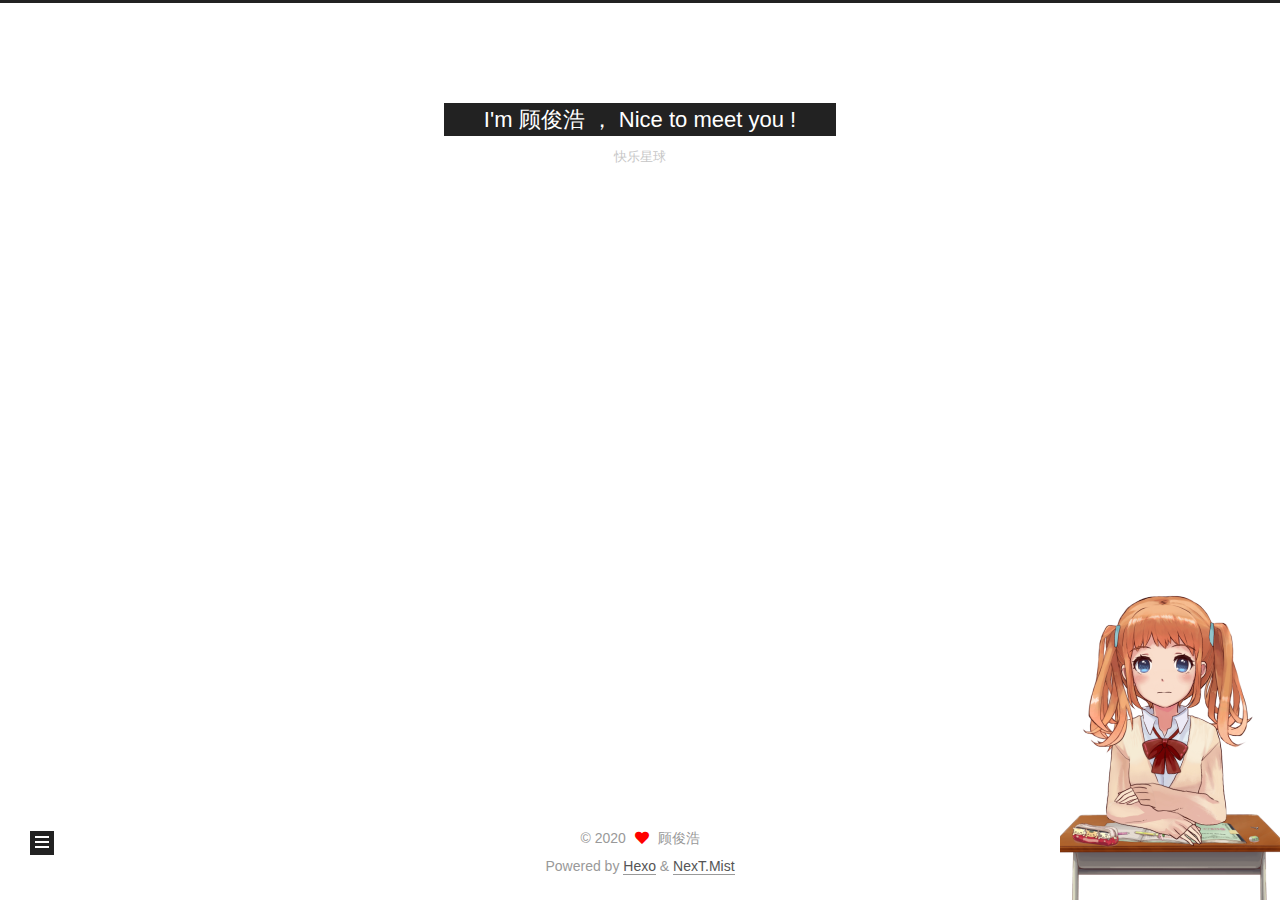
==== commit 78c27876: "Site updated: 2020-04-30 14:29:59" ====
--- a/archives/index.html
+++ b/archives/index.html
@@ -17,7 +17,7 @@
 
 <script id="hexo-configurations">
     var NexT = window.NexT || {};
-    var CONFIG = {"hostname":"gutaiduanzhuang.github.io","root":"/","scheme":"Muse","version":"7.8.0","exturl":false,"sidebar":{"position":"left","display":"post","padding":18,"offset":12,"onmobile":false},"copycode":{"enable":false,"show_result":false,"style":null},"back2top":{"enable":true,"sidebar":false,"scrollpercent":false},"bookmark":{"enable":false,"color":"#222","save":"auto"},"fancybox":false,"mediumzoom":false,"lazyload":false,"pangu":false,"comments":{"style":"tabs","active":null,"storage":true,"lazyload":false,"nav":null},"algolia":{"hits":{"per_page":10},"labels":{"input_placeholder":"Search for Posts","hits_empty":"We didn't find any results for the search: ${query}","hits_stats":"${hits} results found in ${time} ms"}},"localsearch":{"enable":false,"trigger":"auto","top_n_per_article":1,"unescape":false,"preload":false},"motion":{"enable":true,"async":false,"transition":{"post_block":"fadeIn","post_header":"slideDownIn","post_body":"slideDownIn","coll_header":"slideLeftIn","sidebar":"slideUpIn"}}};
+    var CONFIG = {"hostname":"gutaiduanzhuang.github.io","root":"/","scheme":"Mist","version":"7.8.0","exturl":false,"sidebar":{"position":"left","display":"post","padding":18,"offset":12,"onmobile":false},"copycode":{"enable":false,"show_result":false,"style":null},"back2top":{"enable":true,"sidebar":false,"scrollpercent":false},"bookmark":{"enable":false,"color":"#222","save":"auto"},"fancybox":false,"mediumzoom":false,"lazyload":false,"pangu":false,"comments":{"style":"tabs","active":null,"storage":true,"lazyload":false,"nav":null},"algolia":{"hits":{"per_page":10},"labels":{"input_placeholder":"Search for Posts","hits_empty":"We didn't find any results for the search: ${query}","hits_stats":"${hits} results found in ${time} ms"}},"localsearch":{"enable":false,"trigger":"auto","top_n_per_article":1,"unescape":false,"preload":false},"motion":{"enable":true,"async":false,"transition":{"post_block":"fadeIn","post_header":"slideDownIn","post_body":"slideDownIn","coll_header":"slideLeftIn","sidebar":"slideUpIn"}}};
   </script>
 
   <meta property="og:type" content="website">
@@ -284,7 +284,7 @@
   </span>
   <span class="author" itemprop="copyrightHolder">顾俊浩</span>
 </div>
-  <div class="powered-by">Powered by <a href="https://hexo.io/" class="theme-link" rel="noopener" target="_blank">Hexo</a> & <a href="https://muse.theme-next.org/" class="theme-link" rel="noopener" target="_blank">NexT.Muse</a>
+  <div class="powered-by">Powered by <a href="https://hexo.io/" class="theme-link" rel="noopener" target="_blank">Hexo</a> & <a href="https://mist.theme-next.org/" class="theme-link" rel="noopener" target="_blank">NexT.Mist</a>
   </div>
 
         
@@ -338,5 +338,5 @@
 
   
 
-<script src="/live2dw/lib/L2Dwidget.min.js?094cbace49a39548bed64abff5988b05"></script><script>L2Dwidget.init({"pluginModelPath":"assets/","model":{"jsonPath":"/live2dw/assets/shizuku.model.json"},"display":{"position":"left","width":200,"height":400},"mobile":{"show":true},"rect":{"opacity":0.5},"log":false,"pluginJsPath":"lib/","pluginRootPath":"live2dw/","tagMode":false});</script></body>
+<script src="/live2dw/lib/L2Dwidget.min.js?094cbace49a39548bed64abff5988b05"></script><script>L2Dwidget.init({"pluginModelPath":"assets/","model":{"jsonPath":"/live2dw/assets/shizuku.model.json"},"display":{"position":"right","width":220,"height":440},"mobile":{"show":true},"rect":{"opacity":0.5},"log":false,"pluginJsPath":"lib/","pluginRootPath":"live2dw/","tagMode":false});</script></body>
 </html>
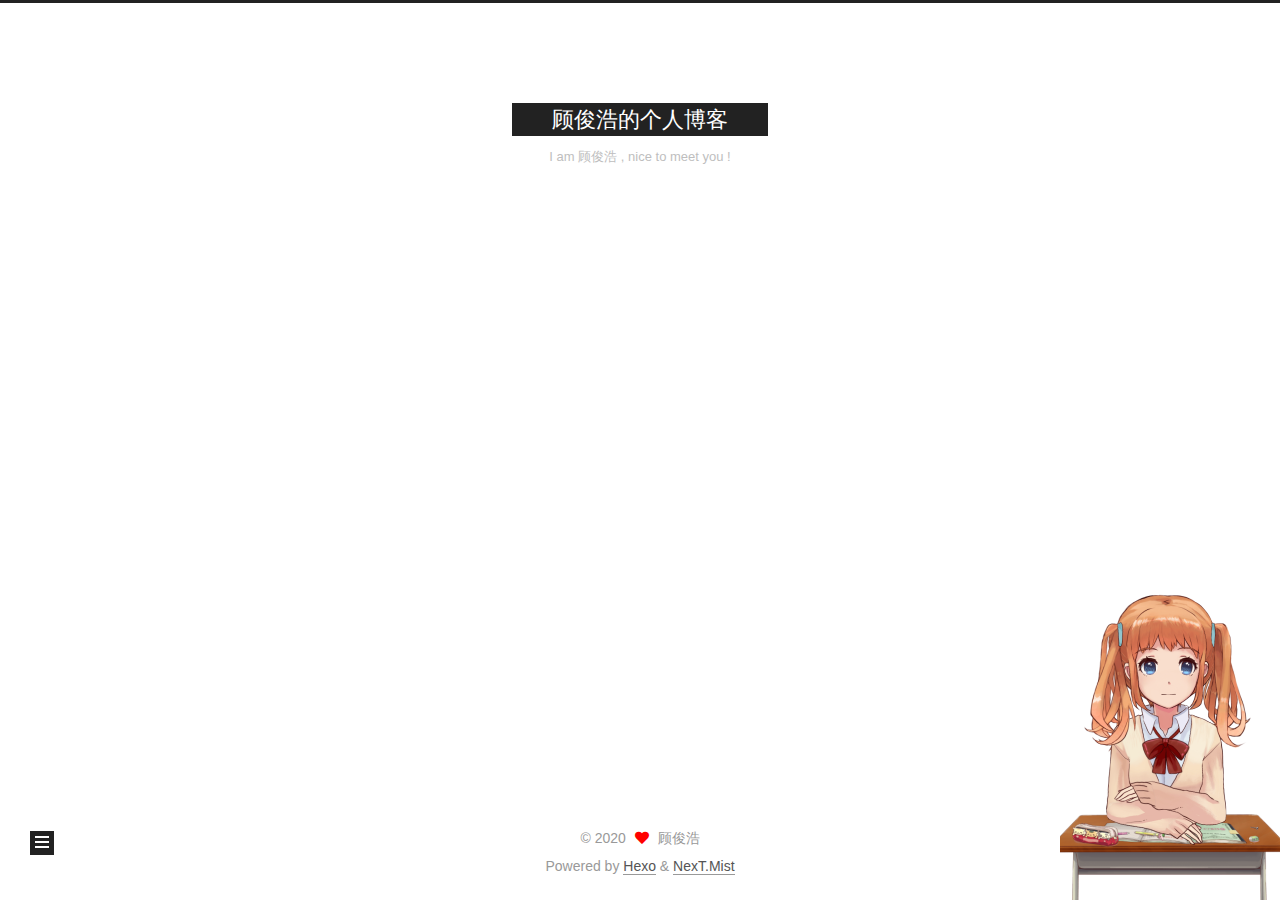
==== commit d3091afb: "Site updated: 2020-04-30 14:36:21" ====
--- a/archives/index.html
+++ b/archives/index.html
@@ -21,9 +21,9 @@
   </script>
 
   <meta property="og:type" content="website">
-<meta property="og:title" content="I&#39;m 顾俊浩 ， Nice to meet you !">
+<meta property="og:title" content="顾俊浩的个人博客">
 <meta property="og:url" content="https://gutaiduanzhuang.github.io/archives/index.html">
-<meta property="og:site_name" content="I&#39;m 顾俊浩 ， Nice to meet you !">
+<meta property="og:site_name" content="顾俊浩的个人博客">
 <meta property="og:locale" content="en_US">
 <meta property="article:author" content="顾俊浩">
 <meta name="twitter:card" content="summary">
@@ -41,7 +41,7 @@
   };
 </script>
 
-  <title>Archive | I'm 顾俊浩 ， Nice to meet you !</title>
+  <title>Archive | 顾俊浩的个人博客</title>
   
 
 
@@ -72,7 +72,7 @@
   </style>
 </noscript>
 
-<link rel="alternate" href="/atom.xml" title="I'm 顾俊浩 ， Nice to meet you !" type="application/atom+xml">
+<link rel="alternate" href="/atom.xml" title="顾俊浩的个人博客" type="application/atom+xml">
 </head>
 
 <body itemscope itemtype="http://schema.org/WebPage">
@@ -93,10 +93,10 @@
 
     <a href="/" class="brand" rel="start">
       <span class="logo-line-before"><i></i></span>
-      <h1 class="site-title">I'm 顾俊浩 ， Nice to meet you !</h1>
+      <h1 class="site-title">顾俊浩的个人博客</h1>
       <span class="logo-line-after"><i></i></span>
     </a>
-      <p class="site-subtitle" itemprop="description">快乐星球</p>
+      <p class="site-subtitle" itemprop="description">I am 顾俊浩 , nice to meet you !</p>
   </div>
 
   <div class="site-nav-right">
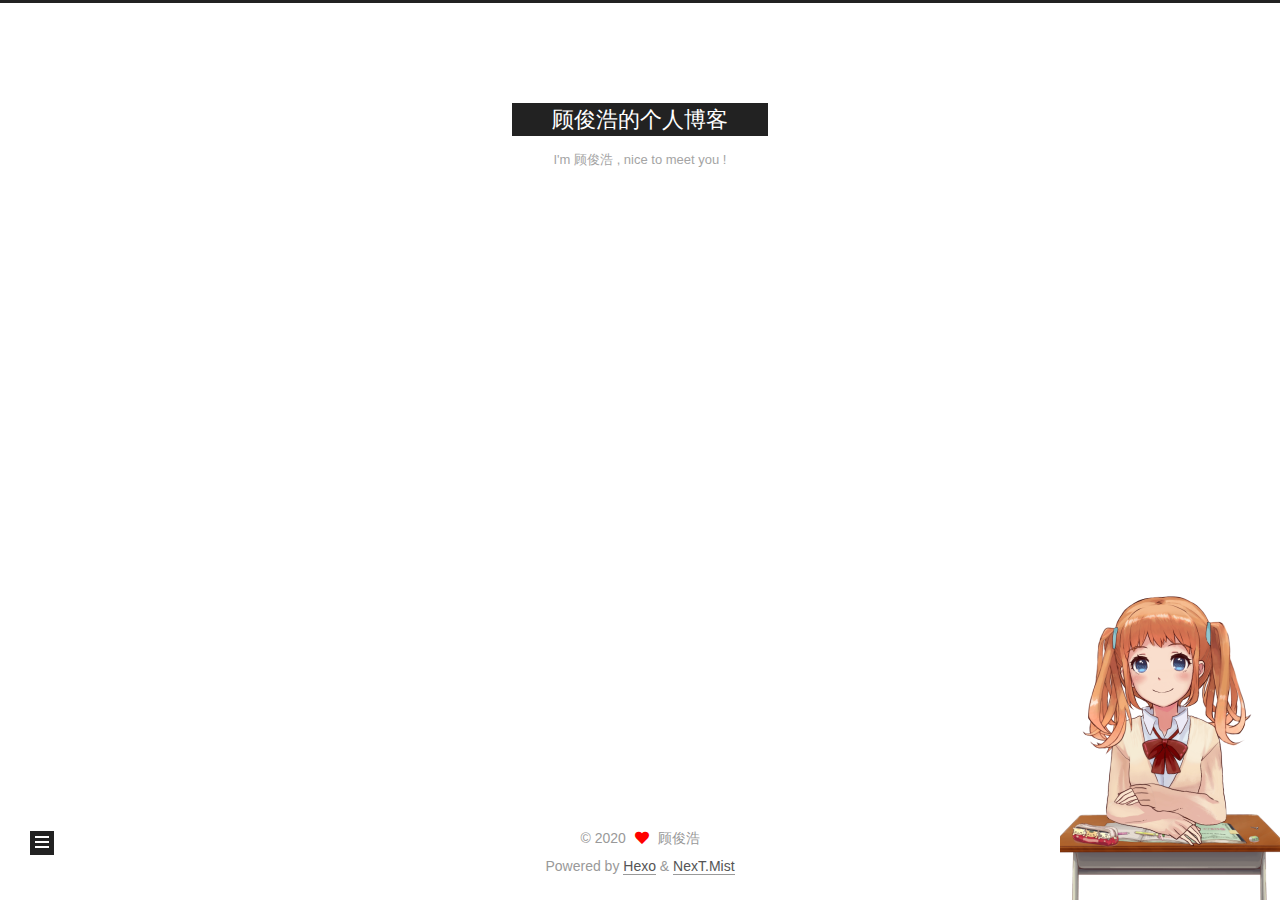
==== commit 6bda6dce: "Site updated: 2020-04-30 14:41:24" ====
--- a/archives/index.html
+++ b/archives/index.html
@@ -96,7 +96,7 @@
       <h1 class="site-title">顾俊浩的个人博客</h1>
       <span class="logo-line-after"><i></i></span>
     </a>
-      <p class="site-subtitle" itemprop="description">I am 顾俊浩 , nice to meet you !</p>
+      <p class="site-subtitle" itemprop="description">I'm 顾俊浩 , nice to meet you !</p>
   </div>
 
   <div class="site-nav-right">
@@ -117,7 +117,7 @@
   </li>
         <li class="menu-item menu-item-archives">
 
-    <a href="/archives/" rel="section"><i class="fa fa-archive fa-fw"></i>Archives</a>
+    <a href="/archives/" rel="section"><i class="fa fa-archive fa-fw"></i>Archives<span class="badge">1</span></a>
 
   </li>
   </ul>
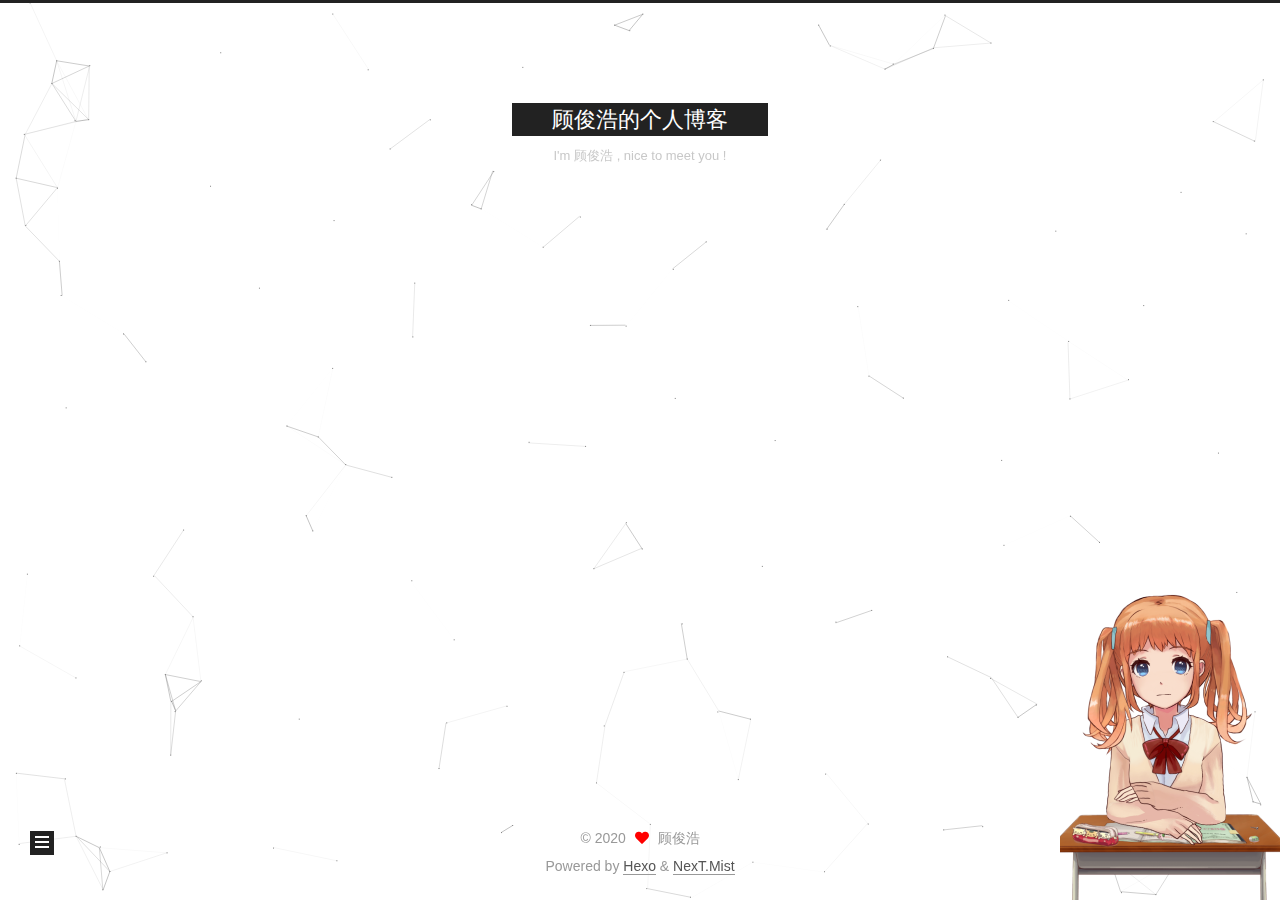
==== commit 249c21b9: "Site updated: 2020-04-30 15:45:43" ====
--- a/archives/index.html
+++ b/archives/index.html
@@ -242,6 +242,8 @@
 
       <div class="site-overview-wrap sidebar-panel">
         <div class="site-author motion-element" itemprop="author" itemscope itemtype="http://schema.org/Person">
+    <img class="site-author-image" itemprop="image" alt="顾俊浩"
+      src="/images/%E5%BA%94%E8%AF%A5%E6%98%AF%E5%85%94%E5%AD%90%E5%90%A71.jpg">
   <p class="site-author-name" itemprop="name">顾俊浩</p>
   <div class="site-description" itemprop="description"></div>
 </div>
@@ -256,8 +258,23 @@
       </div>
   </nav>
 </div>
-
-
+  <div class="links-of-author motion-element">
+      <span class="links-of-author-item">
+        <a href="https://github.com/Gutaiduanzhuang" title="GitHub → https:&#x2F;&#x2F;github.com&#x2F;Gutaiduanzhuang" rel="noopener" target="_blank"><i class="fab fa-github fa-fw"></i>GitHub</a>
+      </span>
+  </div>
+
+
+  <div class="links-of-blogroll motion-element">
+    <div class="links-of-blogroll-title"><i class="fa fa-link fa-fw"></i>
+      Links
+    </div>
+    <ul class="links-of-blogroll-list">
+        <li class="links-of-blogroll-item">
+          <a href="https://nc-77.github.io/" title="https:&#x2F;&#x2F;nc-77.github.io" rel="noopener" target="_blank">友情链接1</a>
+        </li>
+    </ul>
+  </div>
 
       </div>
 
@@ -301,6 +318,8 @@
   </div>
 
   
+  
+  <script color='0,0,0' opacity='0.5' zIndex='-1' count='150' src="/lib/canvas-nest/canvas-nest.min.js"></script>
   <script src="/lib/anime.min.js"></script>
   <script src="/lib/velocity/velocity.min.js"></script>
   <script src="/lib/velocity/velocity.ui.min.js"></script>
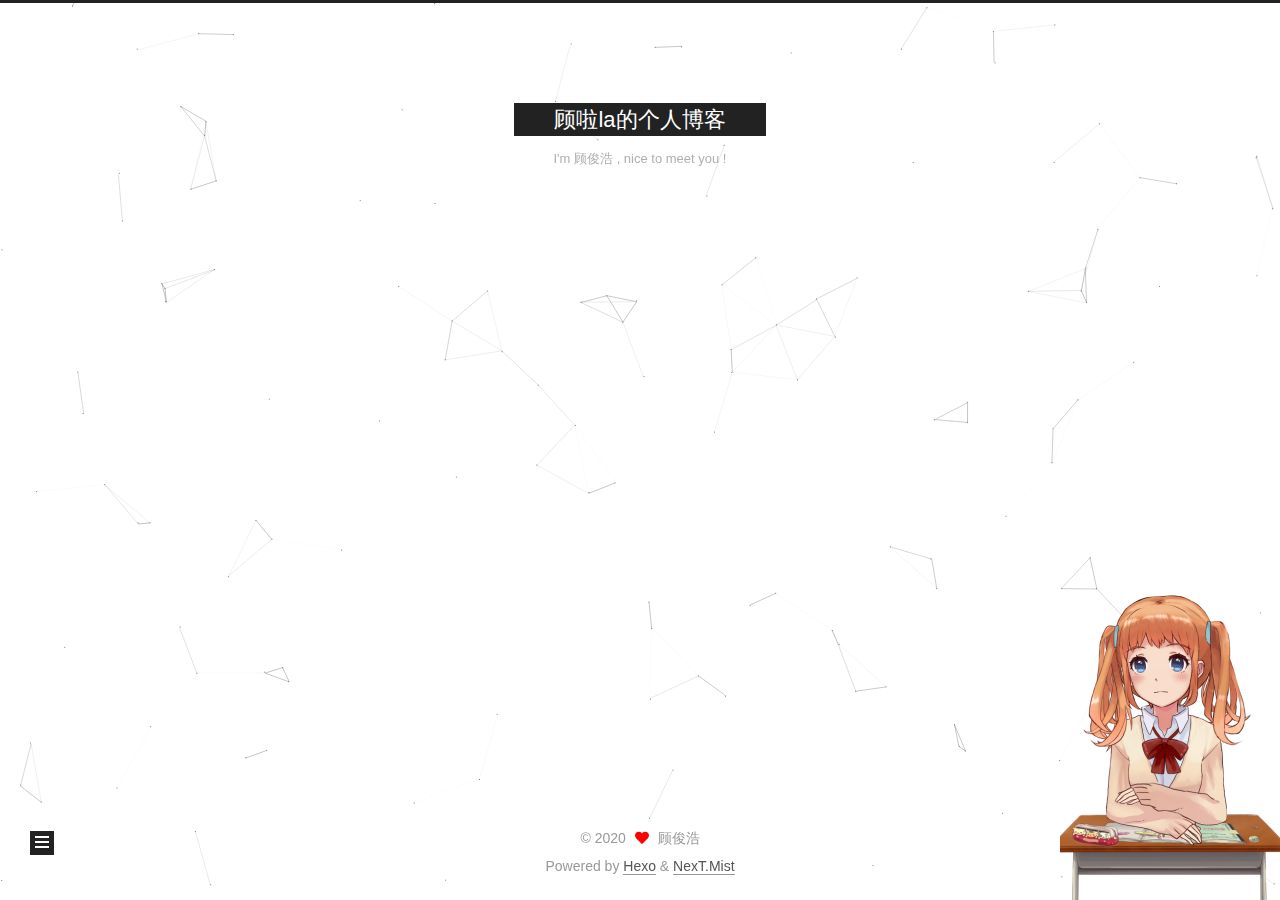
==== commit 00cde899: "Site updated: 2020-04-30 16:18:53" ====
--- a/archives/index.html
+++ b/archives/index.html
@@ -21,9 +21,9 @@
   </script>
 
   <meta property="og:type" content="website">
-<meta property="og:title" content="顾俊浩的个人博客">
+<meta property="og:title" content="顾啦la的个人博客">
 <meta property="og:url" content="https://gutaiduanzhuang.github.io/archives/index.html">
-<meta property="og:site_name" content="顾俊浩的个人博客">
+<meta property="og:site_name" content="顾啦la的个人博客">
 <meta property="og:locale" content="en_US">
 <meta property="article:author" content="顾俊浩">
 <meta name="twitter:card" content="summary">
@@ -41,7 +41,7 @@
   };
 </script>
 
-  <title>Archive | 顾俊浩的个人博客</title>
+  <title>Archive | 顾啦la的个人博客</title>
   
 
 
@@ -72,7 +72,7 @@
   </style>
 </noscript>
 
-<link rel="alternate" href="/atom.xml" title="顾俊浩的个人博客" type="application/atom+xml">
+<link rel="alternate" href="/atom.xml" title="顾啦la的个人博客" type="application/atom+xml">
 </head>
 
 <body itemscope itemtype="http://schema.org/WebPage">
@@ -93,7 +93,7 @@
 
     <a href="/" class="brand" rel="start">
       <span class="logo-line-before"><i></i></span>
-      <h1 class="site-title">顾俊浩的个人博客</h1>
+      <h1 class="site-title">顾啦la的个人博客</h1>
       <span class="logo-line-after"><i></i></span>
     </a>
       <p class="site-subtitle" itemprop="description">I'm 顾俊浩 , nice to meet you !</p>
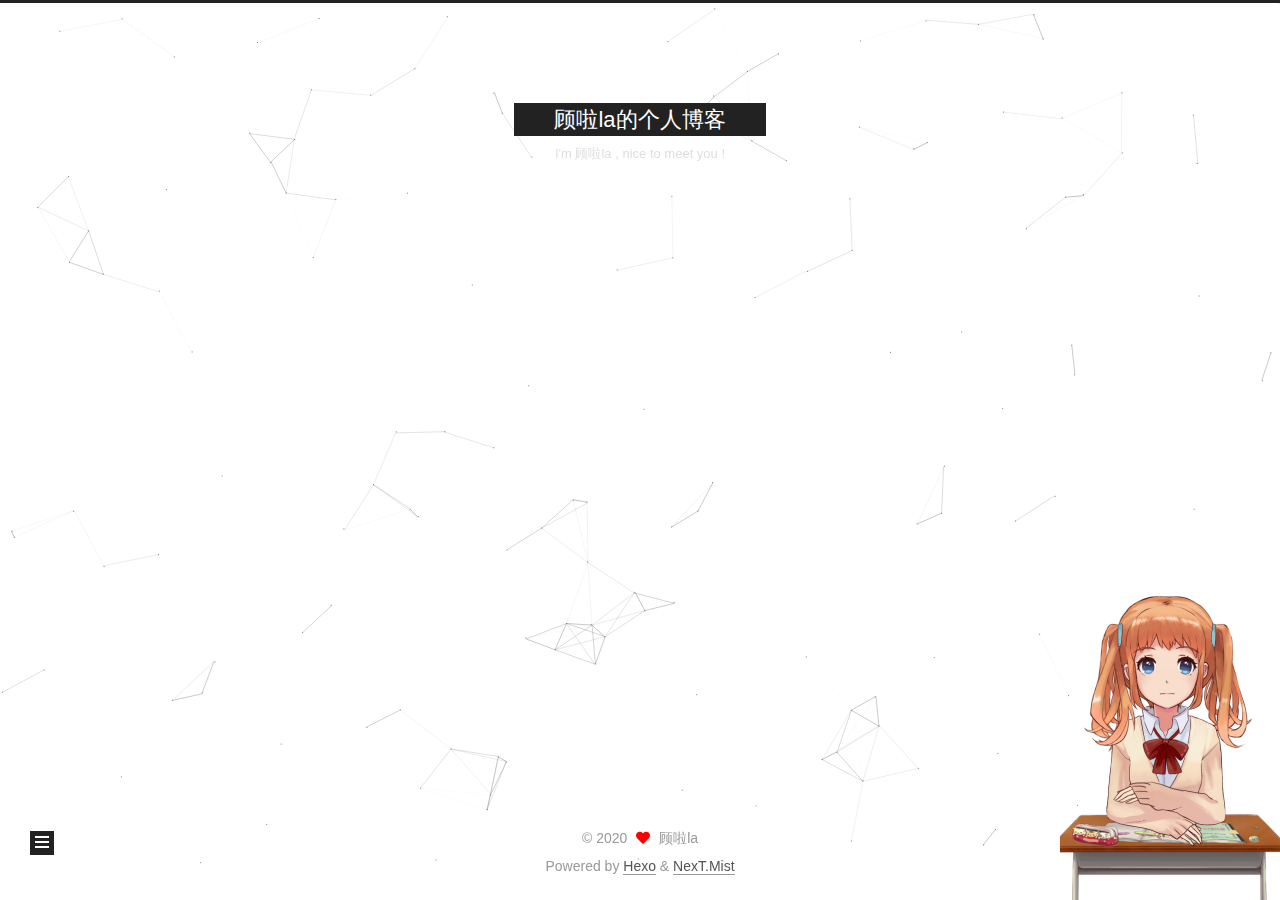
==== commit 9538c017: "Site updated: 2020-04-30 16:23:10" ====
--- a/archives/index.html
+++ b/archives/index.html
@@ -25,7 +25,7 @@
 <meta property="og:url" content="https://gutaiduanzhuang.github.io/archives/index.html">
 <meta property="og:site_name" content="顾啦la的个人博客">
 <meta property="og:locale" content="en_US">
-<meta property="article:author" content="顾俊浩">
+<meta property="article:author" content="顾啦la">
 <meta name="twitter:card" content="summary">
 
 <link rel="canonical" href="https://gutaiduanzhuang.github.io/archives/">
@@ -96,7 +96,7 @@
       <h1 class="site-title">顾啦la的个人博客</h1>
       <span class="logo-line-after"><i></i></span>
     </a>
-      <p class="site-subtitle" itemprop="description">I'm 顾俊浩 , nice to meet you !</p>
+      <p class="site-subtitle" itemprop="description">I'm 顾啦la , nice to meet you !</p>
   </div>
 
   <div class="site-nav-right">
@@ -242,9 +242,9 @@
 
       <div class="site-overview-wrap sidebar-panel">
         <div class="site-author motion-element" itemprop="author" itemscope itemtype="http://schema.org/Person">
-    <img class="site-author-image" itemprop="image" alt="顾俊浩"
+    <img class="site-author-image" itemprop="image" alt="顾啦la"
       src="/images/%E5%BA%94%E8%AF%A5%E6%98%AF%E5%85%94%E5%AD%90%E5%90%A71.jpg">
-  <p class="site-author-name" itemprop="name">顾俊浩</p>
+  <p class="site-author-name" itemprop="name">顾啦la</p>
   <div class="site-description" itemprop="description"></div>
 </div>
 <div class="site-state-wrap motion-element">
@@ -299,7 +299,7 @@
   <span class="with-love">
     <i class="fa fa-heart"></i>
   </span>
-  <span class="author" itemprop="copyrightHolder">顾俊浩</span>
+  <span class="author" itemprop="copyrightHolder">顾啦la</span>
 </div>
   <div class="powered-by">Powered by <a href="https://hexo.io/" class="theme-link" rel="noopener" target="_blank">Hexo</a> & <a href="https://mist.theme-next.org/" class="theme-link" rel="noopener" target="_blank">NexT.Mist</a>
   </div>
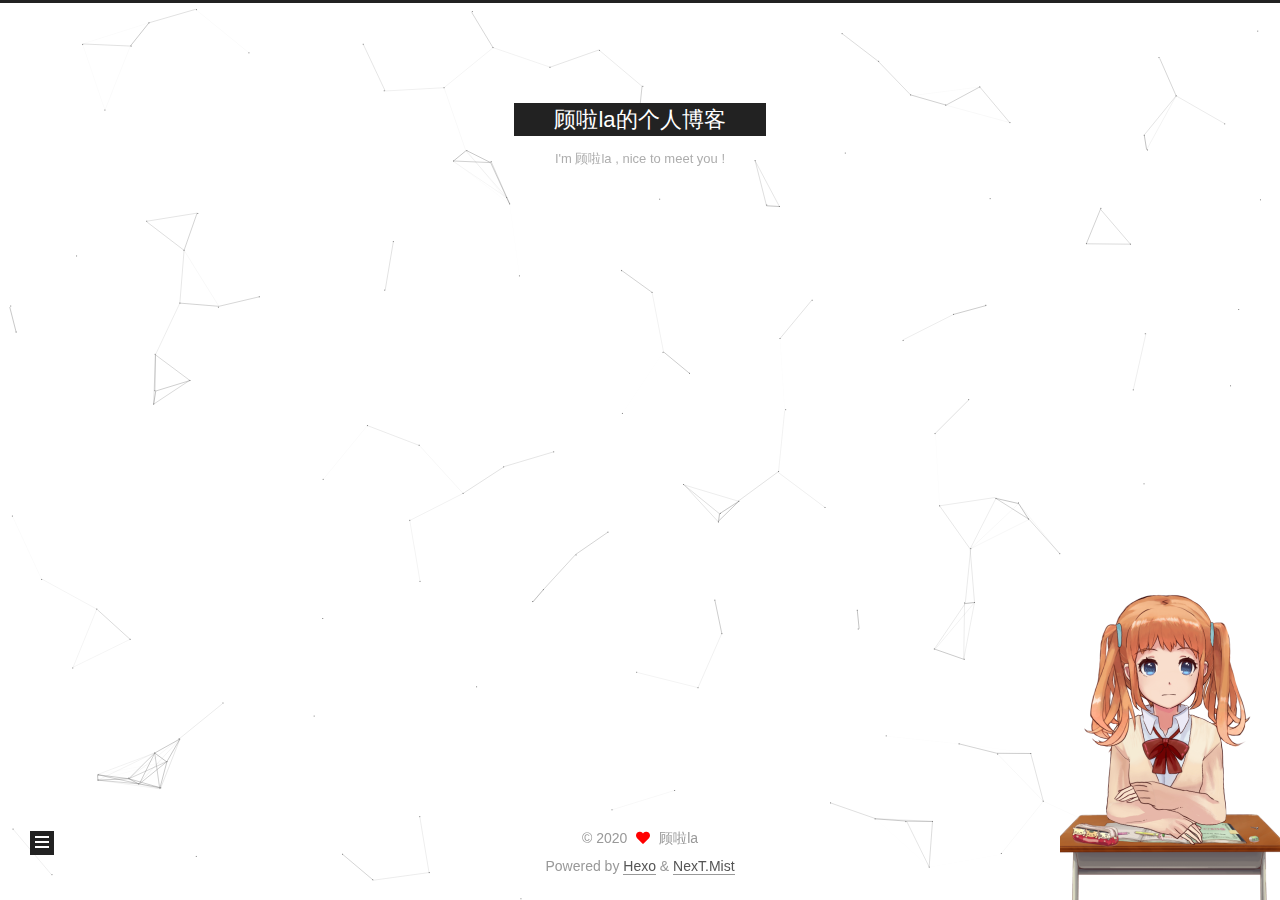
==== commit 47a9c826: "Site updated: 2020-07-15 10:25:49" ====
--- a/archives/index.html
+++ b/archives/index.html
@@ -117,7 +117,7 @@
   </li>
         <li class="menu-item menu-item-archives">
 
-    <a href="/archives/" rel="section"><i class="fa fa-archive fa-fw"></i>Archives<span class="badge">1</span></a>
+    <a href="/archives/" rel="section"><i class="fa fa-archive fa-fw"></i>Archives<span class="badge">2</span></a>
 
   </li>
   </ul>
@@ -150,13 +150,33 @@
   <div class="post-block">
     <div class="posts-collapse">
       <div class="collection-title">
-        <span class="collection-header">Um..! 1 post. Keep on posting.</span>
+        <span class="collection-header">Um..! 2 posts in total. Keep on posting.</span>
       </div>
 
       
     <div class="collection-year">
       <span class="collection-header">2020</span>
     </div>
+
+  <article itemscope itemtype="http://schema.org/Article">
+    <header class="post-header">
+
+      <div class="post-meta">
+        <time itemprop="dateCreated"
+              datetime="2020-05-22T15:15:59+08:00"
+              content="2020-05-22">
+          05-22
+        </time>
+      </div>
+
+      <div class="post-title">
+          <a class="post-title-link" href="/2020/05/22/%E5%A6%82%E4%BD%95%E6%90%AD%E5%BB%BAHEXO%E5%8D%9A%E5%AE%A2/" itemprop="url">
+            <span itemprop="name">如何搭建HEXO博客</span>
+          </a>
+      </div>
+
+    </header>
+  </article>
 
   <article itemscope itemtype="http://schema.org/Article">
     <header class="post-header">
@@ -252,7 +272,7 @@
       <div class="site-state-item site-state-posts">
           <a href="/archives/">
         
-          <span class="site-state-item-count">1</span>
+          <span class="site-state-item-count">2</span>
           <span class="site-state-item-name">posts</span>
         </a>
       </div>
@@ -271,7 +291,10 @@
     </div>
     <ul class="links-of-blogroll-list">
         <li class="links-of-blogroll-item">
-          <a href="https://nc-77.github.io/" title="https:&#x2F;&#x2F;nc-77.github.io" rel="noopener" target="_blank">友情链接1</a>
+          <a href="https://nc-77.github.io/" title="https:&#x2F;&#x2F;nc-77.github.io" rel="noopener" target="_blank">友情链接我的小伙伴1</a>
+        </li>
+        <li class="links-of-blogroll-item">
+          <a href="https://bbboundary.github.io/" title="https:&#x2F;&#x2F;bbboundary.github.io" rel="noopener" target="_blank">友情链接我的小伙伴2</a>
         </li>
     </ul>
   </div>
